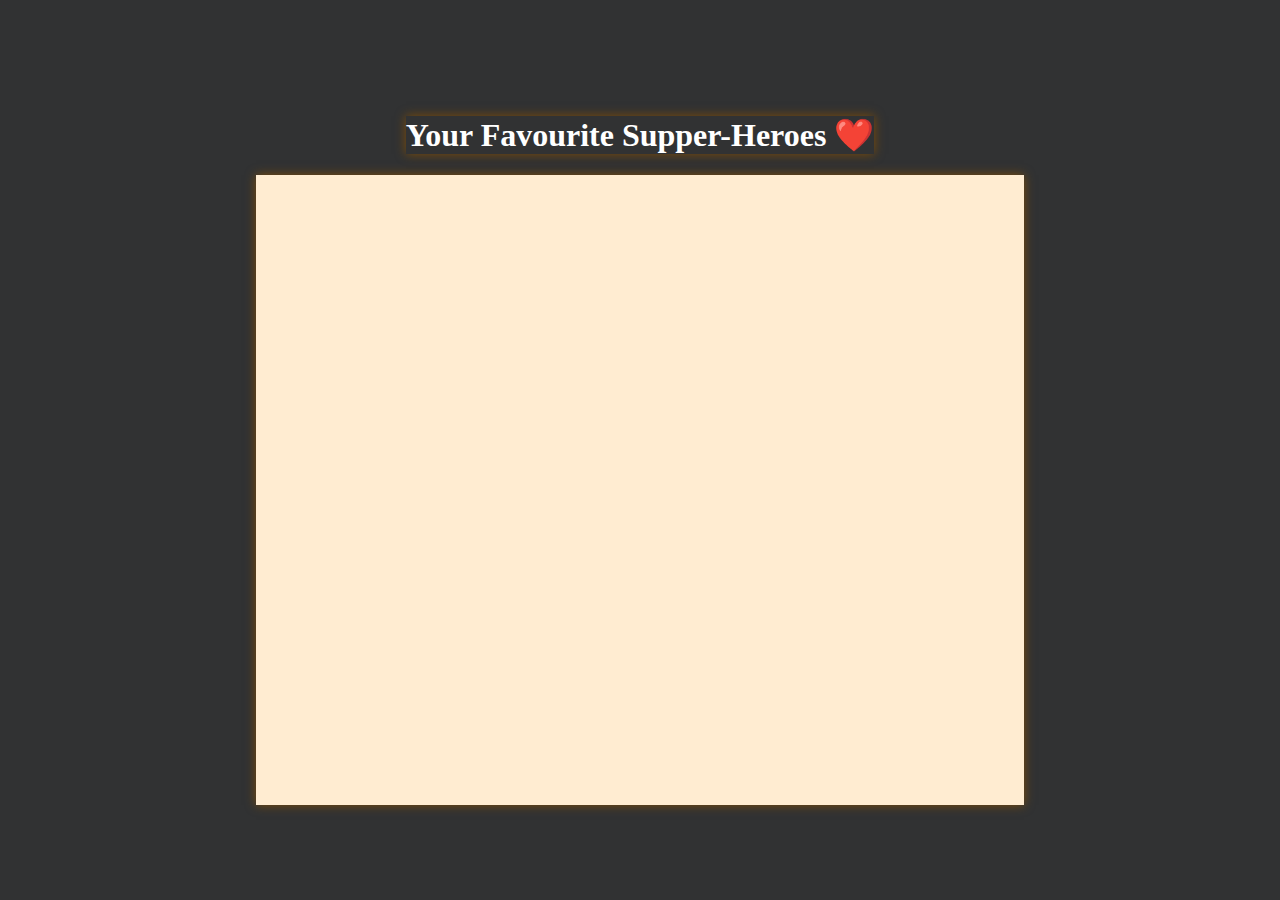
==== favourite.html @ 67cb7eb7 "added fav" ====
<html lang="en">
<head>
    <meta charset="UTF-8">
    <meta name="viewport" content="width=device-width, initial-scale=1.0">
    <title>Favourite SuperHero</title>
    <link rel="stylesheet" href="Styles/favouriteHero.css">
    <link rel="stylesheet" href="js/script2.js">
</head>
<body>
    <h1>Your Favourite Supper-Heroes ❤️</h1>
    <main class="wrapper">

    </main>
</body>
</html>
---- Styles/favouriteHero.css ----
body{
    background-color:#313233 ;
    box-sizing: border-box;
    height: 100vh;
    display: flex;
    flex-direction: column;
    justify-content: center;
    align-items: center;
    margin: 0%;
}
h1{
    color: white;
    box-shadow: 0px 0px 10px #7e4d08; /* Add box shadow to h1 element */
}
.wrapper{
    height: 70%;
    width: 60%;
    background-color: #FFECD1; 
    box-shadow: 0px 0px 10px #7e4d08; /* Add box shadow to .wrapper element */
}
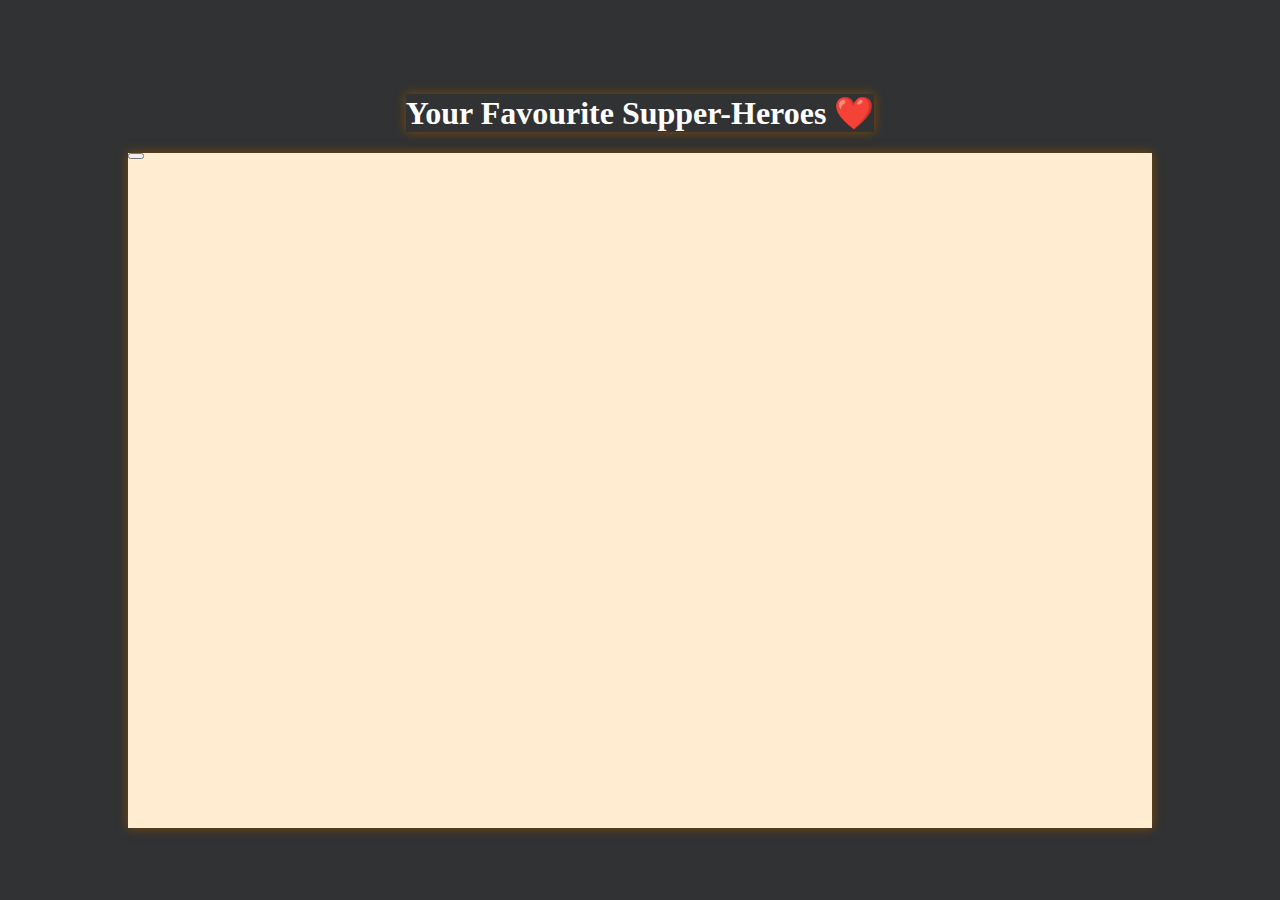
==== commit 10f84503: "added local storage functionality" ====
--- a/favourite.html
+++ b/favourite.html
@@ -1,15 +1,36 @@
 <html lang="en">
-<head>
-    <meta charset="UTF-8">
-    <meta name="viewport" content="width=device-width, initial-scale=1.0">
+  <head>
+    <meta charset="UTF-8" />
+    <meta name="viewport" content="width=device-width, initial-scale=1.0" />
     <title>Favourite SuperHero</title>
-    <link rel="stylesheet" href="Styles/favouriteHero.css">
-    <link rel="stylesheet" href="js/script2.js">
-</head>
-<body>
+    <link rel="stylesheet" href="Styles/favouriteHero.css" />
+    <!-- <link rel="stylesheet" href="js/script2.js" /> -->
+  </head>
+  <body>
     <h1>Your Favourite Supper-Heroes ❤️</h1>
     <main class="wrapper">
+      <div id="characterImageContainer" class="container"></div>
 
+      <!-- modal section -->
+      <button class="primary" onclick="window.dialog.showModal();">
+        <!-- Open Dialog -->
+      </button>
+      <dialog id="dialog">
+        <button onclick="window.dialog.close();" aria-label="close" class="x">
+          ❌
+        </button>
+        <img id="modalImage" src="" alt="Modal Image">
+        <p id="modalName">Name:<span id="modalName-span"></span></p>
+        <p id="modalComics">Comics: <span id="modalComics-span"></span></p>
+        <p id="modalStories">Stories: <span id="modalStories-span"></span></p>
+        <p id="modalSeries">Series: <span id="modalSeries-span"></span></p>
+        <p id="modalDescription">Description: <span id="modalDescription-span"></span></p>
+        <!-- <p id="modalId">Id: <span id="charId"></span></p> -->
+        <button class="favHero">Favourites</button>
+        <button class="removeHero">removeHero</button>
+      </dialog>
     </main>
-</body>
-</html>+    <script src="js/favorites.js"></script>
+  </body>
+</html>
+
--- a/Styles/favouriteHero.css
+++ b/Styles/favouriteHero.css
@@ -13,8 +13,30 @@
     box-shadow: 0px 0px 10px #7e4d08; /* Add box shadow to h1 element */
 }
 .wrapper{
-    height: 70%;
-    width: 60%;
+    height: 75%;
+    width: 80%;
     background-color: #FFECD1; 
     box-shadow: 0px 0px 10px #7e4d08; /* Add box shadow to .wrapper element */
+    overflow-y: scroll;
 }
+.wrapper::-webkit-scrollbar{
+  display: none;
+}
+/*  */
+.superhero {
+  display: flex;
+  align-items: center;
+}
+
+.superhero-image {
+  width: 100px;
+  height: 100px;
+}
+
+.superhero-name {
+  margin-left: 20px;
+}
+
+.remove-button {
+  margin-left: auto;
+}
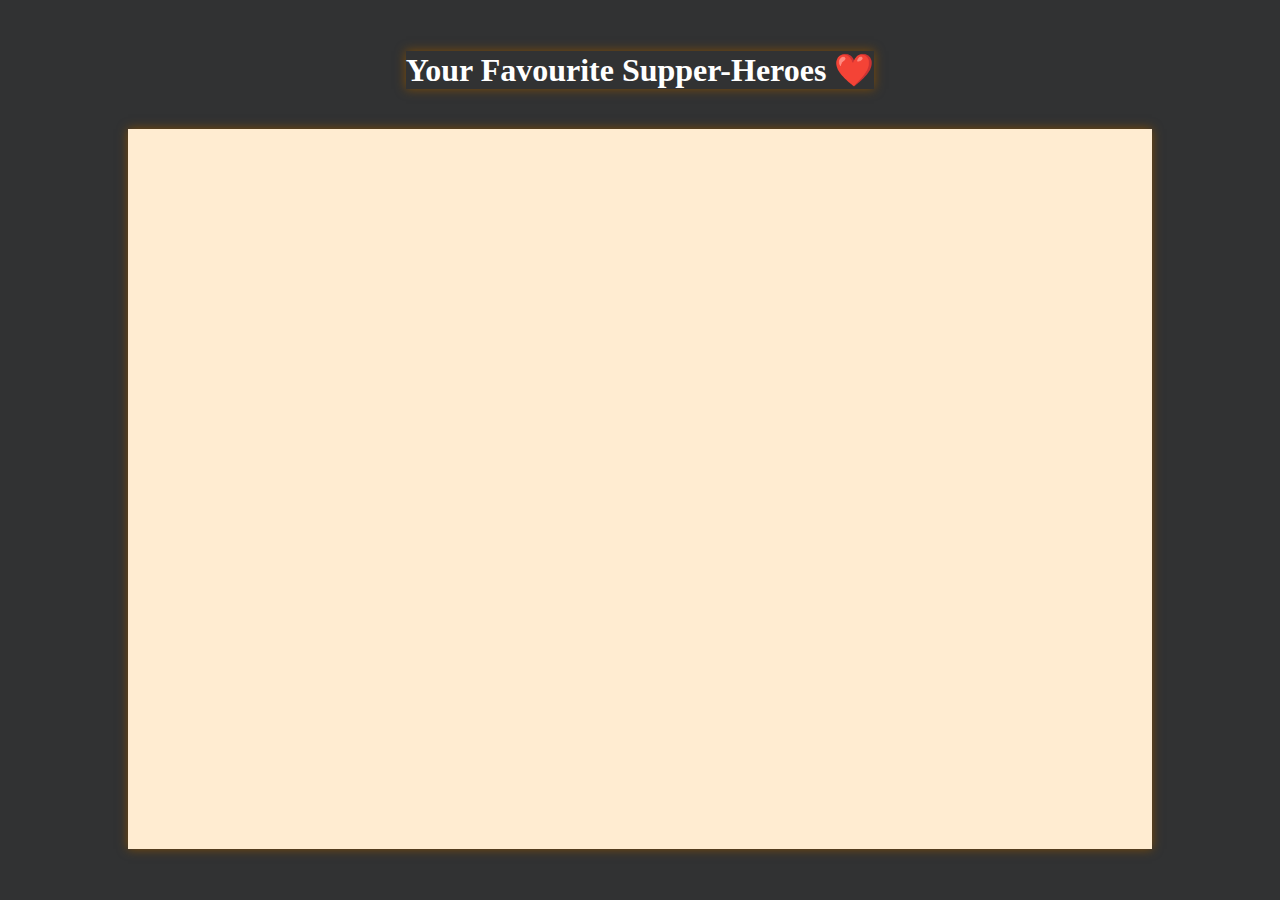
==== commit 4a37c65d: "Done with The Project" ====
--- a/favourite.html
+++ b/favourite.html
@@ -7,13 +7,10 @@
     <!-- <link rel="stylesheet" href="js/script2.js" /> -->
   </head>
   <body>
-    <h1>Your Favourite Supper-Heroes ❤️</h1>
+    <h1><a href="./index.html">Your Favourite Supper-Heroes ❤️</a></h1>
     <main class="wrapper">
       <div id="characterImageContainer" class="container"></div>
-
-      <!-- modal section -->
       <button class="primary" onclick="window.dialog.showModal();">
-        <!-- Open Dialog -->
       </button>
       <dialog id="dialog">
         <button onclick="window.dialog.close();" aria-label="close" class="x">
@@ -25,12 +22,10 @@
         <p id="modalStories">Stories: <span id="modalStories-span"></span></p>
         <p id="modalSeries">Series: <span id="modalSeries-span"></span></p>
         <p id="modalDescription">Description: <span id="modalDescription-span"></span></p>
-        <!-- <p id="modalId">Id: <span id="charId"></span></p> -->
         <button class="favHero">Favourites</button>
         <button class="removeHero">removeHero</button>
       </dialog>
     </main>
     <script src="js/favorites.js"></script>
   </body>
-</html>
-
+</html>--- a/Styles/favouriteHero.css
+++ b/Styles/favouriteHero.css
@@ -1,3 +1,8 @@
+* {
+  margin: 0;
+  padding: 0;
+  box-sizing: border-box;
+}
 body{
     background-color:#313233 ;
     box-sizing: border-box;
@@ -11,9 +16,15 @@
 h1{
     color: white;
     box-shadow: 0px 0px 10px #7e4d08; /* Add box shadow to h1 element */
+    margin-bottom: 40px;
+}
+a{
+  text-decoration:none;
+  color: white;
+  cursor: pointer;
 }
 .wrapper{
-    height: 75%;
+    height: 80%;
     width: 80%;
     background-color: #FFECD1; 
     box-shadow: 0px 0px 10px #7e4d08; /* Add box shadow to .wrapper element */
@@ -40,3 +51,162 @@
 .remove-button {
   margin-left: auto;
 }
+.image-card {
+  height: 200px;
+  width: 200px;
+  object-fit: cover;
+  border-radius: 20px;
+}
+/* card css */
+.character-card{
+  /* margin-right: 0%; */
+  --card-bg: rgba(24, 24, 24, 0.486);
+  --card-radius: 1rem;
+  display: flex;
+  flex-direction: column;
+  background-color: var(--card-bg);
+  padding: 1.5rem;
+  border-radius: var(--card-radius);
+  color: white;
+  cursor: pointer;
+  height: 321px;  
+  width: 250px;
+}
+.character-card .imageName {
+  display: flex;
+  padding: 1.7rem 0 0 0;
+  gap: 0.5rem;
+
+}
+#characterImageContainer {
+  /* margin: 5% auto 10%; */
+  margin-left: 5%;
+  margin-right: 5%;
+  margin-top: 5%;
+  margin-bottom: 5%;
+  height: 80vh;
+  /* width: 90vw; */
+  display: grid;
+  grid-template-columns: repeat(auto-fit,minmax(220px,1fr));
+  grid-gap: 5%;
+}
+/* Modal */
+:root {
+	--vs-primary: 29 92 255;
+}
+dialog::-webkit-scrollbar{
+  display: none;
+}
+dialog {
+  overflow-x:hidden;
+  overflow-y: scroll;
+  position: fixed;
+  top: 50%;
+  left: 50%;
+  transform: translate(-50%, -50%);
+	padding: 1rem 3rem;
+	background: rgb(255 255 255 / 40%);
+  height: 530px;
+  width: 400px;
+	padding-top: 2rem;
+	border-radius: 20px;
+	border: 0;
+	box-shadow: 0 5px 30px 0 rgb(0 0 0 / 10%);
+	animation: fadeIn 1s ease both;
+	&::backdrop {
+		animation: fadeIn 1s ease both;
+		background: rgba(212, 219, 212, 0.4);
+		z-index: 2;
+		backdrop-filter: blur(20px);
+	}
+	.x {
+		filter: grayscale(1);
+		border: none;
+		background: none;
+		position: absolute;
+		top: 15px;
+		right: 10px;
+		transition: ease filter, transform 0.3s;
+		cursor: pointer;
+		transform-origin: center;
+		&:hover {
+			filter: grayscale(0);
+			transform: scale(1.1);
+		}
+	}
+	h2 {
+		font-weight: 600;
+		font-size: 2rem;
+		padding-bottom: 1rem;
+	}
+	p {
+		font-size: 1rem;
+		line-height: 1.3rem;
+		padding: 0.5rem 0;
+		a {
+			&:visited {
+				color: rgb(var(--vs-primary));
+			}
+		}
+	}
+}
+button.primary {
+	display: none;
+	font-size: 0.8rem;
+	color: #fff !important;
+	background: rgb(var(--vs-primary) / 100%);
+	padding: 13px 25px;
+	border-radius: 17px;
+	transition: background-color 0.1s ease;
+	box-sizing: border-box;
+	transition: all 0.25s ease;
+	border: 0;
+	cursor: pointer;
+	box-shadow: 0 10px 20px -10px rgb(var(--vs-primary) / 50%);
+	&:hover {
+		box-shadow: 0 20px 20px -10px rgb(var(--vs-primary) / 50%);
+		transform: translateY(-5px);
+	}
+}
+/* modal inside css and animation */
+
+@keyframes fadeIn {
+	from {
+		opacity: 0;
+	}
+	to {
+		opacity: 1;
+	}
+}
+.favHero{
+  margin: 5%;
+  margin-left: 4%;
+  display: inline-block;
+  height: 40px;
+  width: 100px;
+  background-color: #089f6d;
+  cursor: pointer;
+}
+.removeHero{
+  
+  display: inline-block;
+  margin-left: 20%;
+  height: 40px;
+  width: 100px;
+  background-color:red;
+  cursor: pointer;
+}
+#modalImage{
+  margin-top:-15px;
+  height: 300px;
+  width: 300px;
+  display: flex;
+  justify-content: center;
+  padding: 5%;
+  border-radius: 40px;
+}
+#modalName-span , #modalName,#modalComics,#modalStories,#modalSeries,#modalDescription {
+  color: #000000;
+  font-size: 22px;
+  margin-left: 5%;
+}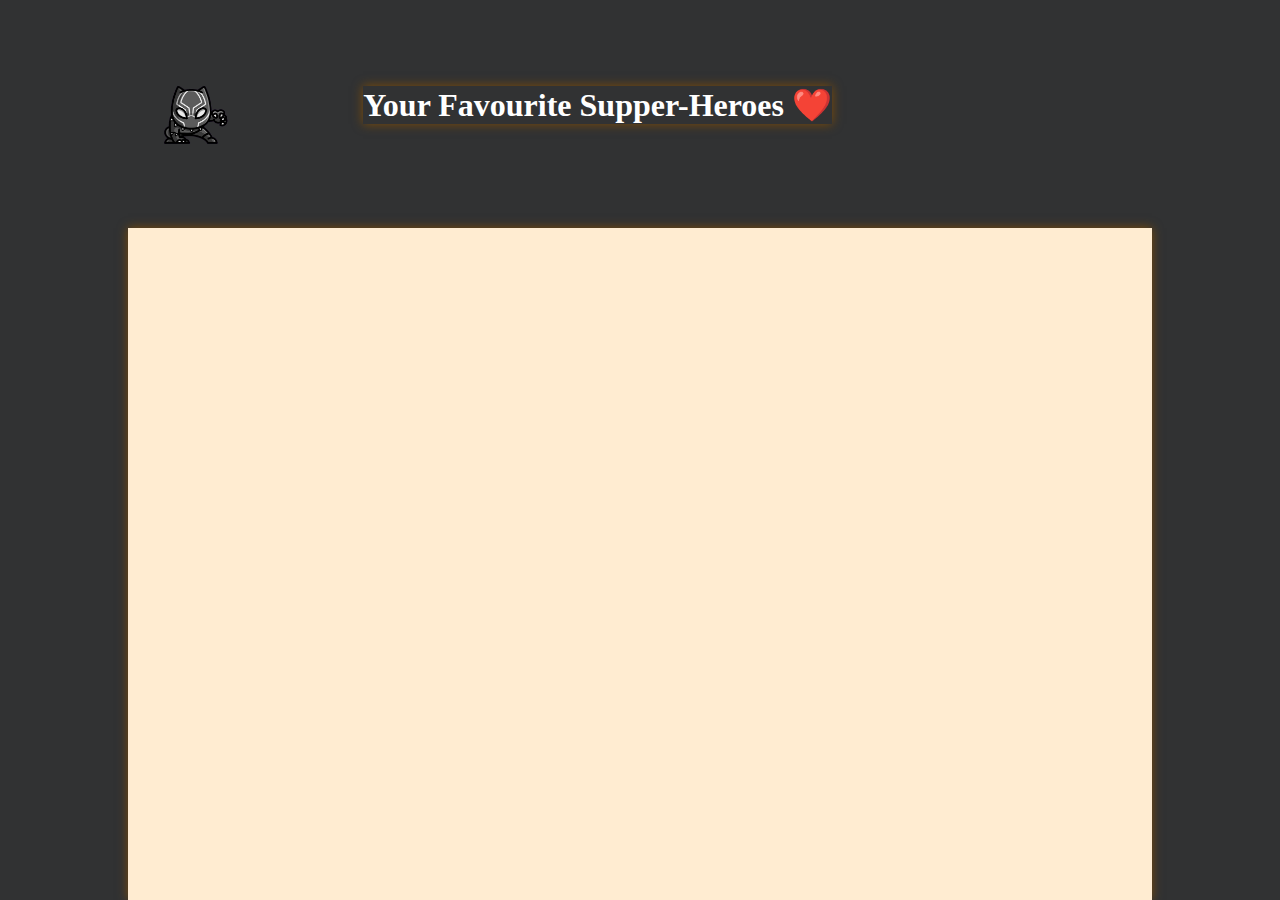
==== commit 66476538: "done" ====
--- a/favourite.html
+++ b/favourite.html
@@ -1,13 +1,20 @@
 <html lang="en">
   <head>
     <meta charset="UTF-8" />
+    <meta http-equiv="Content-Security-Policy" content="upgrade-insecure-requests">
     <meta name="viewport" content="width=device-width, initial-scale=1.0" />
     <title>Favourite SuperHero</title>
     <link rel="stylesheet" href="Styles/favouriteHero.css" />
     <!-- <link rel="stylesheet" href="js/script2.js" /> -->
   </head>
   <body>
-    <h1><a href="./index.html">Your Favourite Supper-Heroes ❤️</a></h1>
+    <nav class="heading">
+      <div class="heading-container">
+        <img class="nav-img" src="./assets/Panther_logo-removebg.png" alt="">
+        <h1><a href="./index.html">Your Favourite Supper-Heroes ❤️</a></h1>
+        <button id="Favourites" ><a href="favourite.html" target="_blank">Favourites 😍</a></button>
+      </div>
+    </nav>    
     <main class="wrapper">
       <div id="characterImageContainer" class="container"></div>
       <button class="primary" onclick="window.dialog.showModal();">
--- a/Styles/favouriteHero.css
+++ b/Styles/favouriteHero.css
@@ -1,5 +1,5 @@
 * {
-  margin: 0;
+  /* margin: 0; */
   padding: 0;
   box-sizing: border-box;
 }
@@ -17,6 +17,43 @@
     color: white;
     box-shadow: 0px 0px 10px #7e4d08; /* Add box shadow to h1 element */
     margin-bottom: 40px;
+    margin-right: 35%;
+}
+#Favourites {
+  height: 45px;
+  border-radius: 20px;
+  text-align: center;
+  width: 122px;
+  cursor: pointer;
+  background-color: #d87171;
+  margin-right: 80px;
+  display: none;
+}
+a {
+  text-decoration: none;
+}
+
+.heading {
+  margin-bottom: 5%;
+  width: 100%;
+}
+
+.nav-img {
+  height: 100px;
+  margin-left: 10%;
+}
+
+.heading-container {
+  display: flex;
+  justify-content: space-between;
+  align-items: center;
+  margin-top: 5%;
+}
+
+@media (max-width: 600px) {
+  .nav-img {
+    height: 30px;
+  }
 }
 a{
   text-decoration:none;
@@ -196,6 +233,12 @@
   background-color:red;
   cursor: pointer;
 }
+
+button{
+  border-radius: 10px;
+  font-style: italic;
+  font-size: medium;
+}
 #modalImage{
   margin-top:-15px;
   height: 300px;
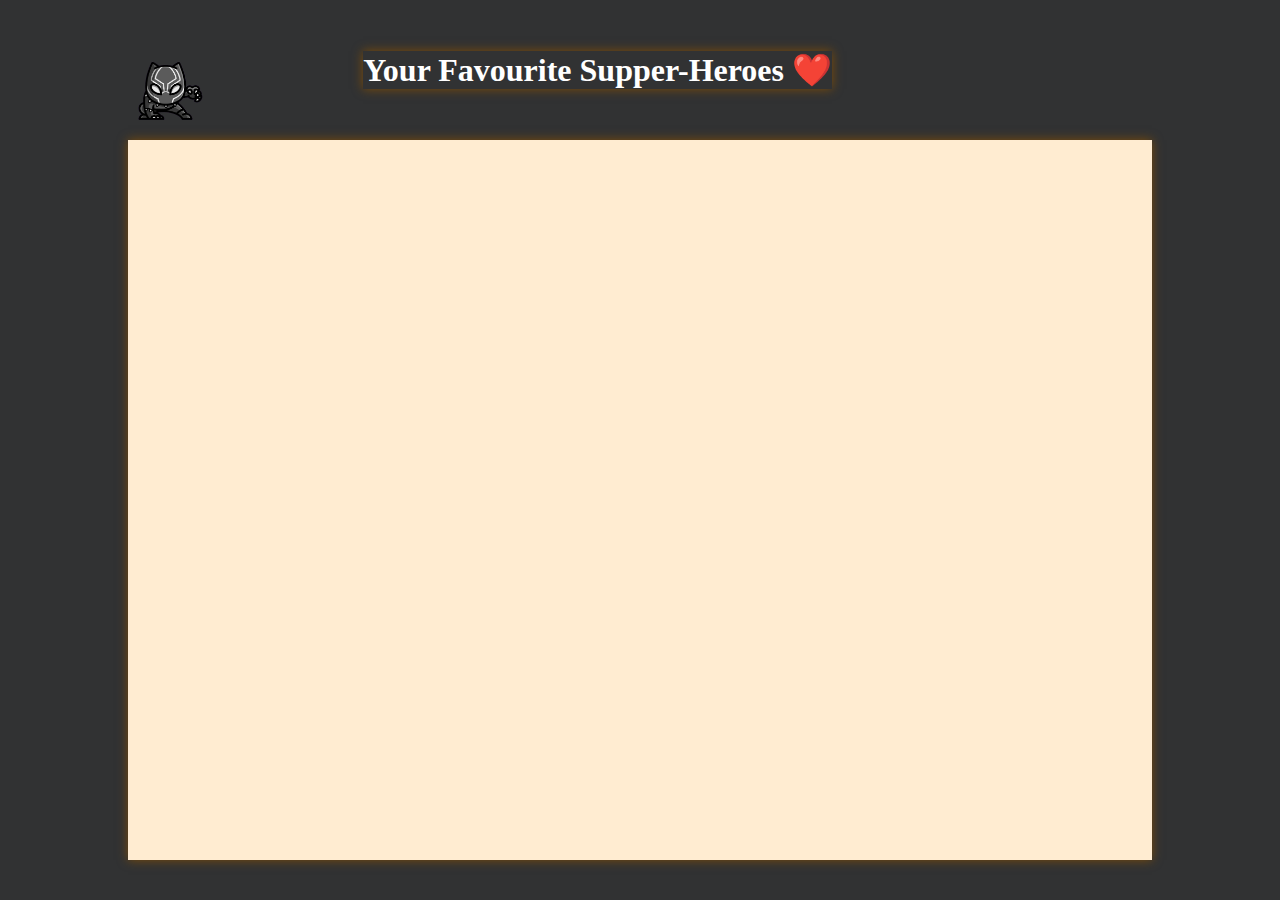
==== commit 4f7edb4a: "fixed styles" ====
--- a/favourite.html
+++ b/favourite.html
@@ -12,7 +12,6 @@
       <div class="heading-container">
         <img class="nav-img" src="./assets/Panther_logo-removebg.png" alt="">
         <h1><a href="./index.html">Your Favourite Supper-Heroes ❤️</a></h1>
-        <button id="Favourites" ><a href="favourite.html" target="_blank">Favourites 😍</a></button>
       </div>
     </nav>    
     <main class="wrapper">
--- a/Styles/favouriteHero.css
+++ b/Styles/favouriteHero.css
@@ -1,5 +1,5 @@
 * {
-  /* margin: 0; */
+  margin: 0;
   padding: 0;
   box-sizing: border-box;
 }
@@ -19,42 +19,22 @@
     margin-bottom: 40px;
     margin-right: 35%;
 }
-#Favourites {
-  height: 45px;
-  border-radius: 20px;
-  text-align: center;
-  width: 122px;
-  cursor: pointer;
-  background-color: #d87171;
-  margin-right: 80px;
-  display: none;
-}
-a {
-  text-decoration: none;
-}
-
 .heading {
-  margin-bottom: 5%;
   width: 100%;
-}
-
+  height: 100px;
+}
 .nav-img {
   height: 100px;
-  margin-left: 10%;
-}
-
+  margin-left: 50px;
+  margin-left: 8%;
+  
+}
 .heading-container {
   display: flex;
   justify-content: space-between;
   align-items: center;
-  margin-top: 5%;
-}
-
-@media (max-width: 600px) {
-  .nav-img {
-    height: 30px;
-  }
-}
+}
+
 a{
   text-decoration:none;
   color: white;
